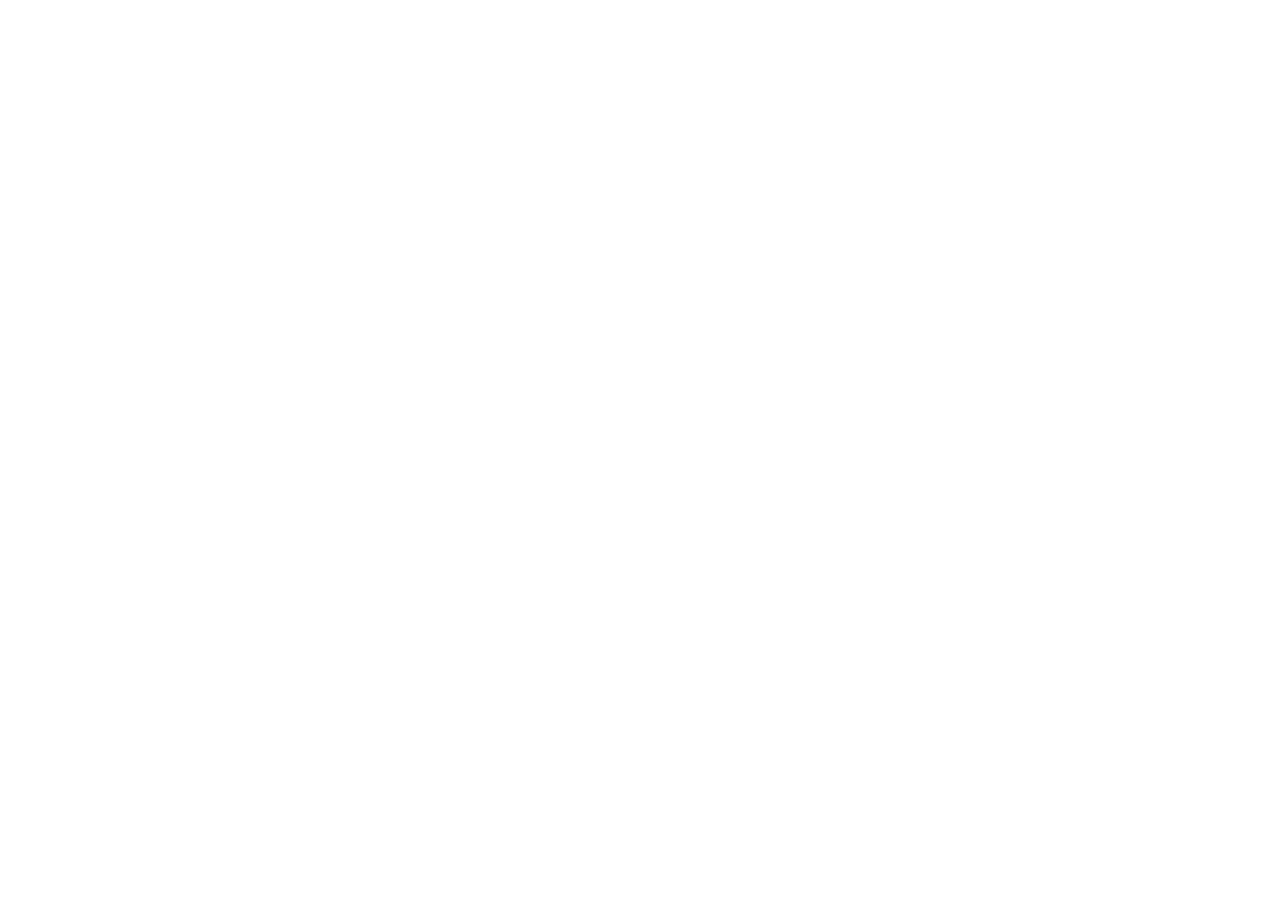
==== index.html @ 7b87f89c "add" ====
<!DOCTYPE html>
<html lang="en">
<head>
    <meta charset="UTF-8">
    <meta http-equiv="X-UA-Compatible" content="IE=edge">
    <meta name="viewport" content="width=device-width, initial-scale=1.0">
    <title>Document</title>
</head>
<body>
    
</body>
</html>
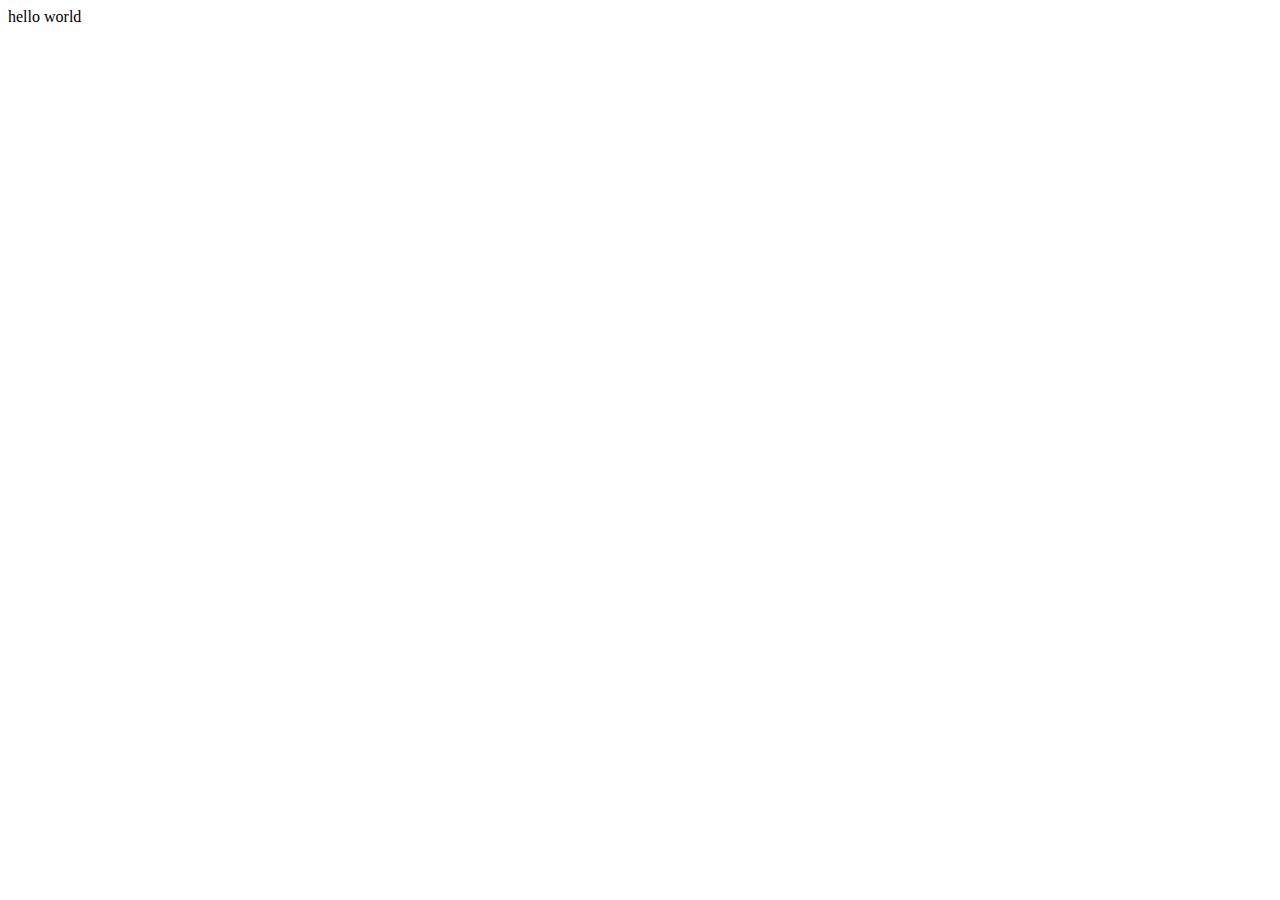
==== commit d353c578: "add" ====
--- a/index.html
+++ b/index.html
@@ -7,6 +7,6 @@
     <title>Document</title>
 </head>
 <body>
-    
+    hello world
 </body>
 </html>